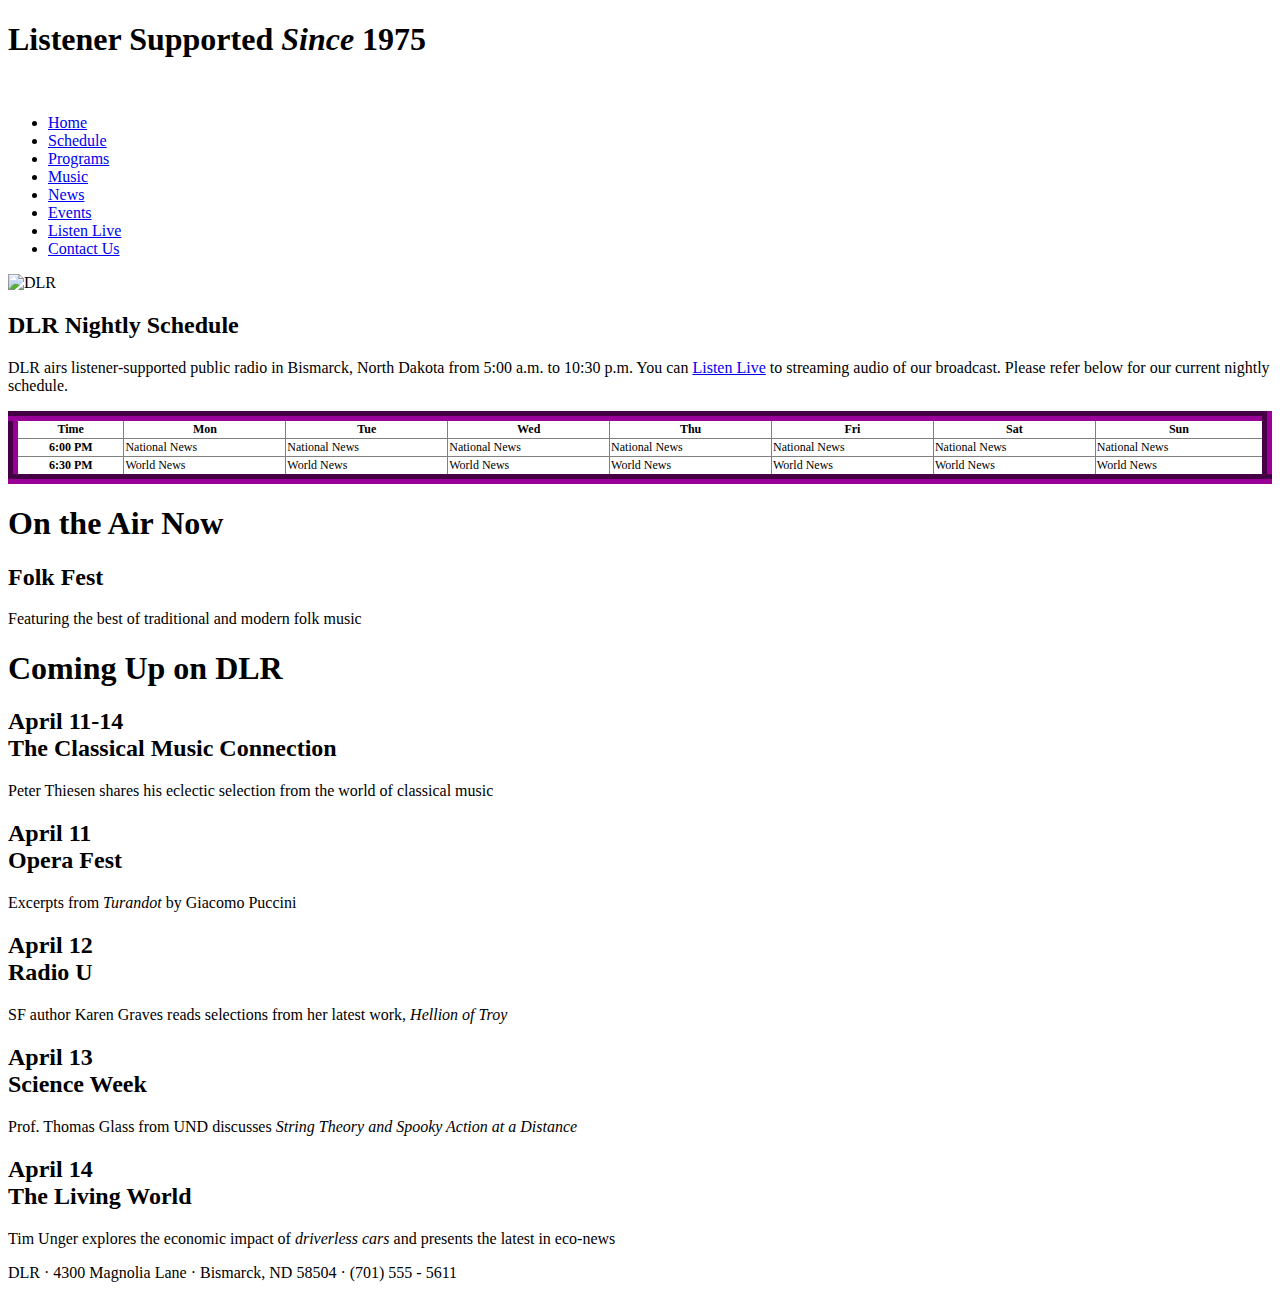
==== index.html @ efb89c25 "Create a table" ====
<!DOCTYPE html>
<html lang="en">
<head>
   <!--
      New Perspectives on HTML5 and CSS3, 7th Edition
      Tutorial 6
      Tutorial Case

      DLR Nightly Schedule
      Author: Gabriel Hernandez
      Date: 12/6/18  

      Filename:   index.html

   -->
   
   <meta charset="utf-8" />
   <meta name="viewport" content="width=device-width, initial-scale=1" />
   <title>DLR Nightly Schedule</title>
   <link href="dlr_reset.css" rel="stylesheet" />
   <link href="dlr_styles.css" rel="stylesheet" />
   <link rel="stylesheet" href="dlr_tables.css" />
</head>

<body>
   <header>
      <h1>Listener Supported <em>Since</em> 1975</h1>
      <nav>
         <a id="navicon" href="#"><img src="dlr_navicon.png" alt="" /></a>
         <ul>
            <li><a href="#">Home</a></li>
            <li><a href="#">Schedule</a></li>
            <li><a href="#">Programs</a></li>
            <li><a href="#">Music</a></li>
            <li><a href="#">News</a></li>
            <li><a href="#">Events</a></li>
            <li><a href="#">Listen Live</a></li>
            <li><a href="#">Contact Us</a></li>
         </ul>
      </nav>
   </header>
   
   <div id="container">
   
      <section id="main"> 
         <img src="dlr_logo.png" alt="DLR" />
         <h2>DLR Nightly Schedule</h2>
         <p>DLR airs listener-supported public radio in Bismarck, 
            North Dakota from 5:00 a.m. to 10:30 p.m.
            You can <a href="#">Listen Live</a> to streaming audio 
            of our broadcast. Please refer below for our current 
            nightly schedule.</p>
            
            <table class="schedule">
                  <tr>
                      <th>Time</th>  
                      <th>Mon</th>  
                      <th>Tue</th>  
                      <th>Wed</th>  
                      <th>Thu</th>  
                      <th>Fri</th>  
                      <th>Sat</th>  
                      <th>Sun</th>  
                  </tr>
                  <tr>
                        <th>6:00 PM</th>
                        <td>National News</td>
                        <td>National News</td>
                        <td>National News</td>
                        <td>National News</td>
                        <td>National News</td>
                        <td>National News</td>
                        <td>National News</td>
                  </tr>
                  <tr>
                        <th>6:30 PM</th>
                        <td>World News</td>
                        <td>World News</td>
                        <td>World News</td>
                        <td>World News</td>
                        <td>World News</td>
                        <td>World News</td>
                        <td>World News</td>
                  </tr>
            </table>

      </section>
      
      <section id="right">
         <aside id="current">
            <h1>On the Air Now</h1>
            <h2>Folk Fest </h2>
            <p>Featuring the best of traditional and modern 
               folk music </p>
         </aside>
         <aside id="future">
            <h1>Coming Up on DLR</h1>
            <h2>April 11-14<br/>
               The Classical Music Connection </h2>
            <p>Peter Thiesen shares his eclectic selection from the
               world of classical music </p>
            <h2>April 11<br/>
               Opera Fest </h2>
            <p>Excerpts from <em>Turandot</em> by Giacomo Puccini </p>
            <h2>April 12<br/>
               Radio U </h2>
            <p>SF author Karen Graves reads selections from her latest
               work, <i>Hellion of Troy</i> </p>
            <h2>April 13<br/>
               Science Week </h2>
            <p>Prof. Thomas Glass from UND discusses <em>String Theory and Spooky Action at a 
               Distance</em> </p>
            <h2>April 14<br/>
               The Living World </h2>
            <p>Tim Unger explores the economic impact of <em>driverless cars</em> and 
               presents the latest in eco-news </p>
         </aside>
      </section>
      
   </div>
   
   <footer>
      DLR &#183; 4300 Magnolia Lane &#183; Bismarck, ND 58504 &#183; (701) 555 - 5611
   </footer>
</body>

</html>
---- dlr_tables.css ----
@charset "utf-8";

/*
   New Perspectives on HTML and CSS
   Tutorial 6
   Tutorial Case

   Tables Style Sheet
   Author: 
   Date:   

   Filename:         dlr_tables.css

*/

/* Table Styles */
table.schedule {
    background: white;
    border: 10px outset rgb(153, 0, 152);
    border-collapse: collapse;
    font-size: 0.75em;
    width: 100%;
}

/* Table Cell Styles */
table.schedule th, table.schedule td {
    border: 1px solid gray;
}


/* Table Caption Styles */



/* Row Group Styles */



/* Column Group Styles */
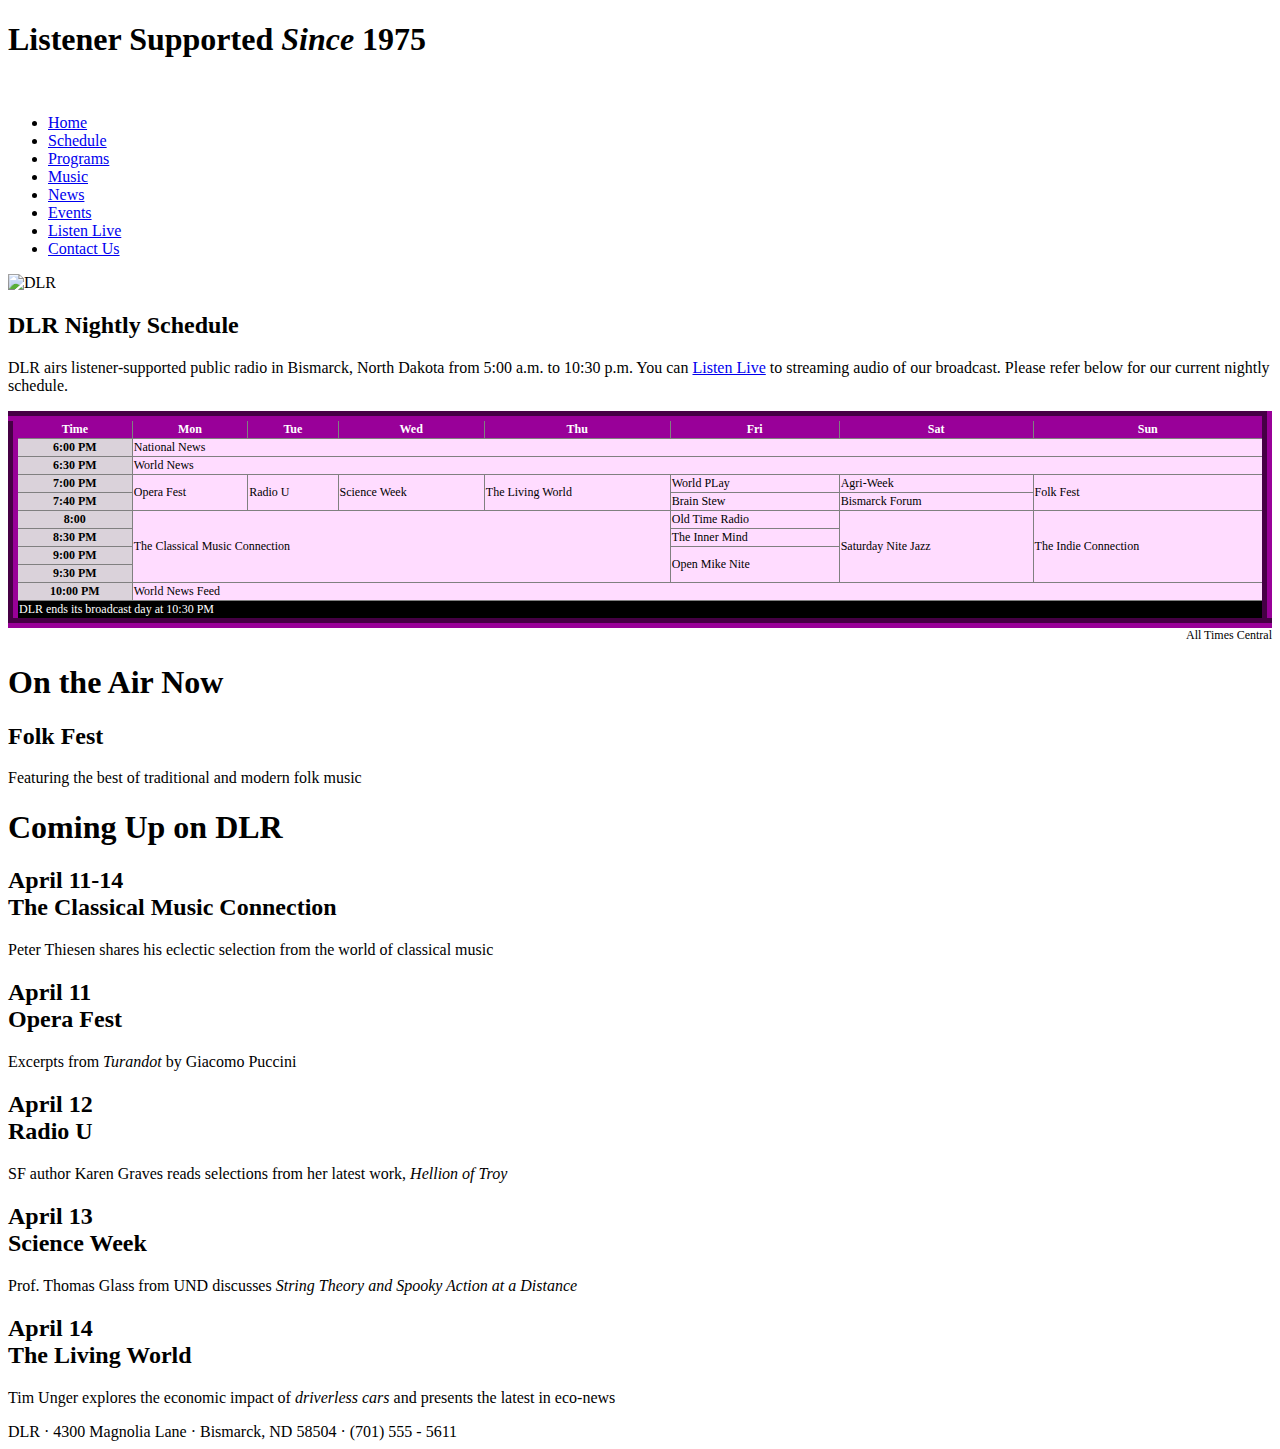
==== commit 550f64fe: "Added styles to Tables" ====
--- a/index.html
+++ b/index.html
@@ -52,36 +52,75 @@
             nightly schedule.</p>
             
             <table class="schedule">
-                  <tr>
-                      <th>Time</th>  
-                      <th>Mon</th>  
-                      <th>Tue</th>  
-                      <th>Wed</th>  
-                      <th>Thu</th>  
-                      <th>Fri</th>  
-                      <th>Sat</th>  
-                      <th>Sun</th>  
-                  </tr>
-                  <tr>
-                        <th>6:00 PM</th>
-                        <td>National News</td>
-                        <td>National News</td>
-                        <td>National News</td>
-                        <td>National News</td>
-                        <td>National News</td>
-                        <td>National News</td>
-                        <td>National News</td>
-                  </tr>
-                  <tr>
-                        <th>6:30 PM</th>
-                        <td>World News</td>
-                        <td>World News</td>
-                        <td>World News</td>
-                        <td>World News</td>
-                        <td>World News</td>
-                        <td>World News</td>
-                        <td>World News</td>
-                  </tr>
+                  <caption>All Times Central</caption>
+                  <colgroup>
+                      <col id="firstCol"/>
+                      <col class="dayCols" span="7" />
+                  </colgroup>
+                  <thead>
+                        <tr>
+                              <th>Time</th>  
+                              <th>Mon</th>  
+                              <th>Tue</th>  
+                              <th>Wed</th>  
+                              <th>Thu</th>  
+                              <th>Fri</th>  
+                              <th>Sat</th>  
+                              <th>Sun</th>  
+                        </tr>
+                  </thead>
+                  <tfoot>
+                        <tr>
+                              <td colspan="8">DLR ends its broadcast day at 10:30 PM</td>
+                        </tr>
+                  </tfoot>
+                  <tbody>
+                        <tr>
+                              <th>6:00 PM</th>
+                              <td colspan="7">National News</td>
+                        </tr>
+                        <tr>
+                              <th>6:30 PM</th>
+                              <td colspan="7">World News</td>
+                        </tr>
+                        <tr>
+                              <th>7:00 PM</th>
+                              <td rowspan="2">Opera Fest</td>
+                              <td rowspan="2">Radio U</td>
+                              <td rowspan="2">Science Week</td>
+                              <td rowspan="2">The Living World</td>
+                              <td>World PLay</td>
+                              <td>Agri-Week</td>
+                              <td rowspan="2">Folk Fest</td>
+                        </tr>
+                        <tr>
+                              <th>7:40 PM</th>
+                              <td>Brain Stew</td>
+                              <td>Bismarck Forum</td>
+                        </tr>
+                        <tr>
+                              <th>8:00</th> 
+                              <td rowspan="4" colspan="4">The Classical Music Connection</td>
+                              <td>Old Time Radio</td>
+                              <td rowspan="4">Saturday Nite Jazz</td>
+                              <td rowspan="4">The Indie Connection</td>
+                        </tr>
+                        <tr>
+                              <th>8:30 PM</th>
+                              <td>The Inner Mind</td>
+                        </tr>
+                        <tr>
+                              <th>9:00 PM</th>
+                              <td rowspan="2">Open Mike Nite</td>
+                        </tr>
+                        <tr>
+                              <th>9:30 PM</th>
+                        </tr>
+                        <tr>
+                              <th>10:00 PM</th>
+                              <td colspan="7">World News Feed</td>
+                        </tr>
+                  </tbody>
             </table>
 
       </section>
--- a/dlr_tables.css
+++ b/dlr_tables.css
@@ -29,12 +29,28 @@
 
 
 /* Table Caption Styles */
-
+table.schedule caption{
+    caption-side: bottom;
+    text-align: right;
+}
 
 
 /* Row Group Styles */
+table.schedule thead {
+    background: rgb(153, 0, 153);
+    color: white;
+}
 
-
+table.schedule tfoot {
+    background: black;
+    color: white;
+}
 
 /* Column Group Styles */
+col#firstCol {
+    background: rgb(218, 210, 218);
+}
 
+col.dayCols {
+    background:rgb(255, 220, 255);
+}
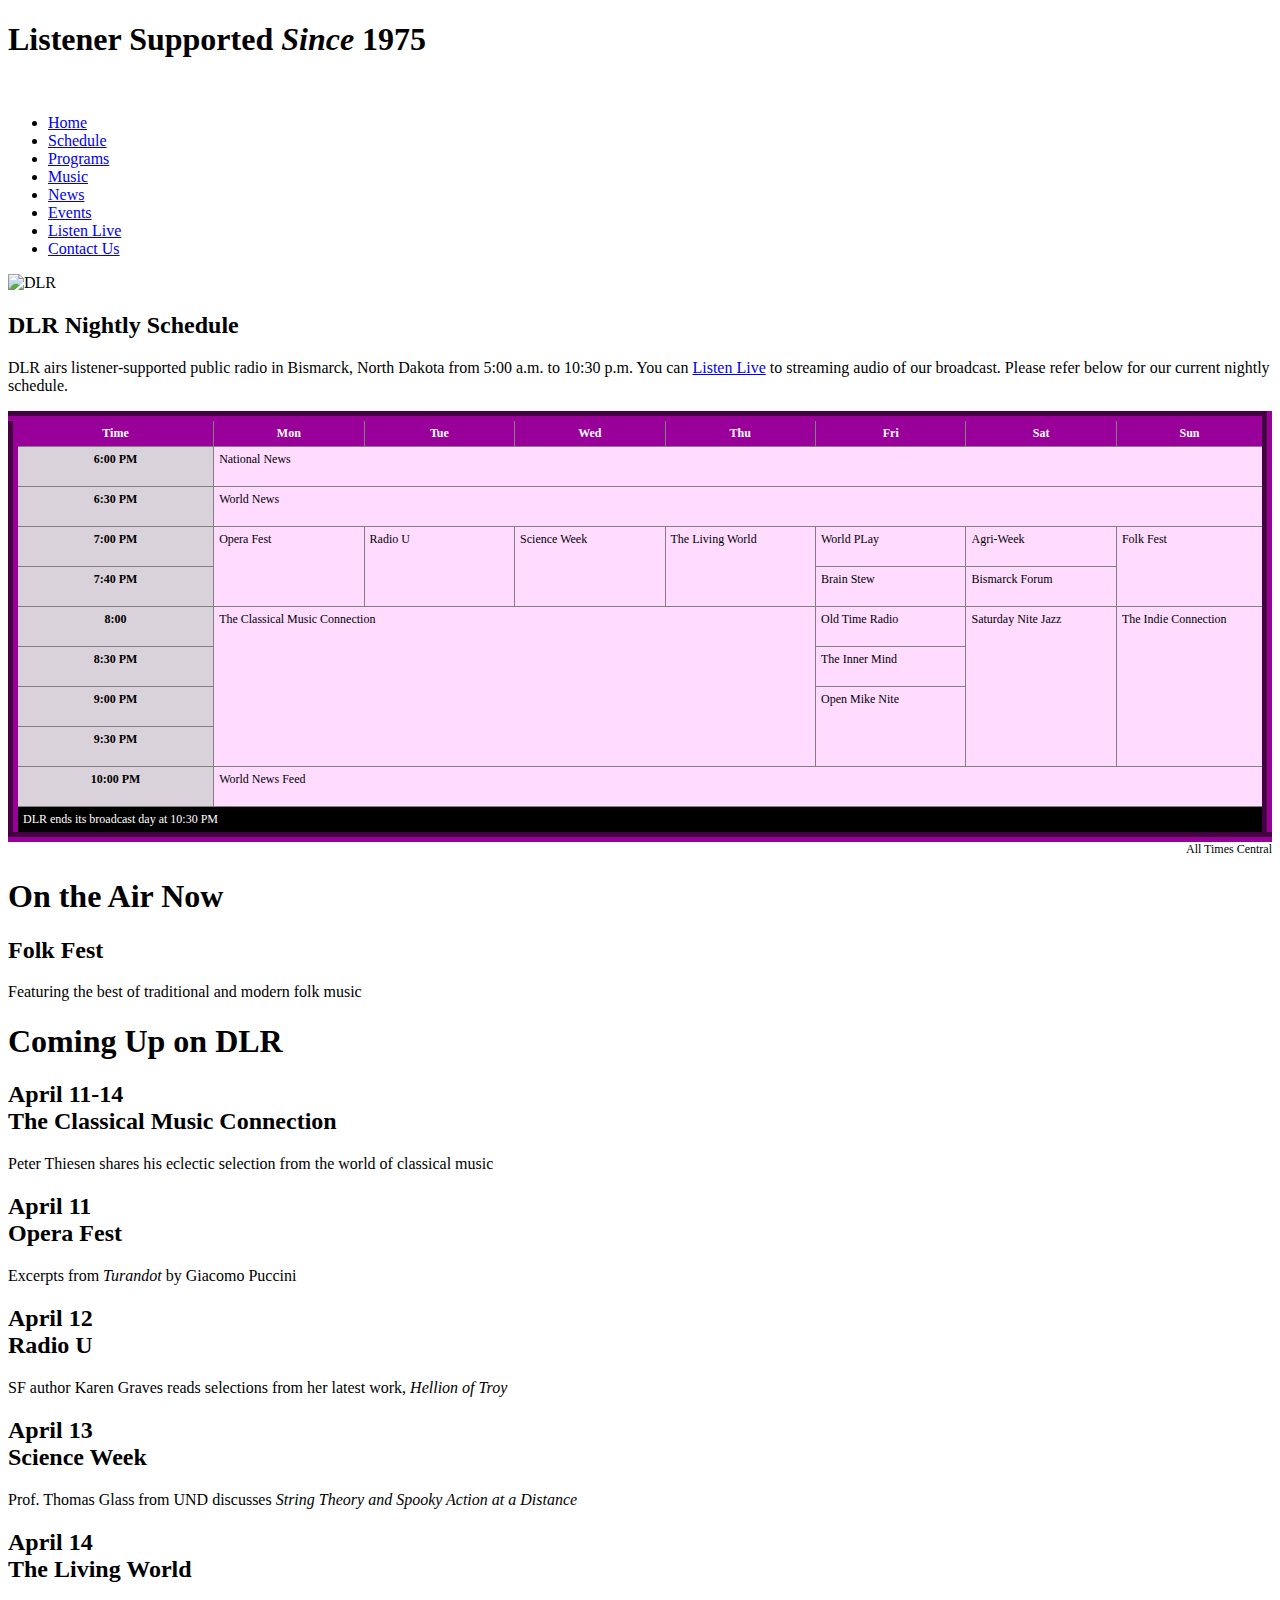
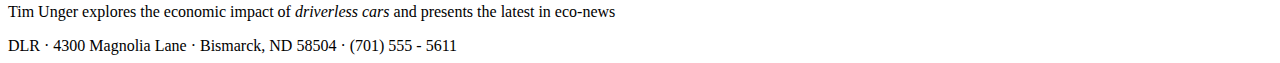
==== commit 9b3c5916: "Final Commit" ====
--- a/index.html
+++ b/index.html
@@ -41,6 +41,12 @@
    </header>
    
    <div id="container">
+
+
+      
+
+
+
    
       <section id="main"> 
          <img src="dlr_logo.png" alt="DLR" />
--- a/dlr_tables.css
+++ b/dlr_tables.css
@@ -25,7 +25,11 @@
 /* Table Cell Styles */
 table.schedule th, table.schedule td {
     border: 1px solid gray;
+    padding: 5px;
+    vertical-align: top;
 }
+
+
 
 
 /* Table Caption Styles */
@@ -46,11 +50,20 @@
     color: white;
 }
 
+table.schedule thead tr {
+    height: 30px;
+}
+
+table.schedule tbody tr {
+    height: 40px;
+}
 /* Column Group Styles */
 col#firstCol {
     background: rgb(218, 210, 218);
+    width: 16%;
 }
 
 col.dayCols {
     background:rgb(255, 220, 255);
+    width: 12%;
 }
